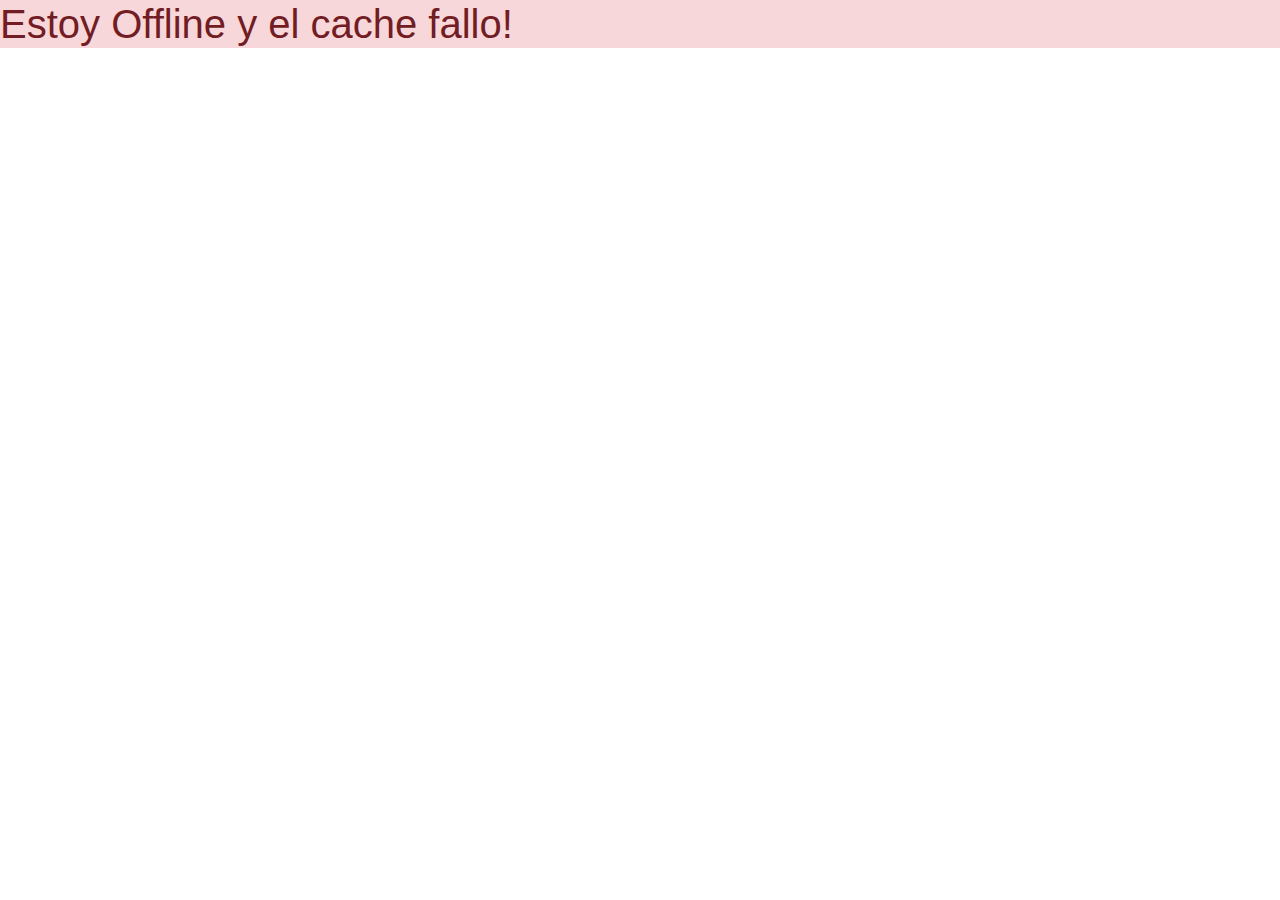
==== offline.html @ 0d0742be "first commit" ====
<!doctype html>
<html lang="en">
  <head>
    <!-- Required meta tags -->
    <meta charset="utf-8">
    <meta name="viewport" content="width=device-width, initial-scale=1, shrink-to-fit=no">

    <!-- Bootstrap CSS -->
    <link rel="stylesheet" href="https://maxcdn.bootstrapcdn.com/bootstrap/4.0.0/css/bootstrap.min.css" integrity="sha384-Gn5384xqQ1aoWXA+058RXPxPg6fy4IWvTNh0E263XmFcJlSAwiGgFAW/dAiS6JXm" crossorigin="anonymous">

    <title>Hello, world!</title>
  </head>
  <body>
    <h1 class="alert-danger">Estoy Offline y el cache fallo!</h1>

    <script src="js/register-sw.js"></script>
    <!-- Optional JavaScript -->
    <!-- jQuery first, then Popper.js, then Bootstrap JS -->
    <script src="https://code.jquery.com/jquery-3.2.1.slim.min.js" integrity="sha384-KJ3o2DKtIkvYIK3UENzmM7KCkRr/rE9/Qpg6aAZGJwFDMVNA/GpGFF93hXpG5KkN" crossorigin="anonymous"></script>
    <script src="https://cdnjs.cloudflare.com/ajax/libs/popper.js/1.12.9/umd/popper.min.js" integrity="sha384-ApNbgh9B+Y1QKtv3Rn7W3mgPxhU9K/ScQsAP7hUibX39j7fakFPskvXusvfa0b4Q" crossorigin="anonymous"></script>
    <script src="https://maxcdn.bootstrapcdn.com/bootstrap/4.0.0/js/bootstrap.min.js" integrity="sha384-JZR6Spejh4U02d8jOt6vLEHfe/JQGiRRSQQxSfFWpi1MquVdAyjUar5+76PVCmYl" crossorigin="anonymous"></script>
  </body>
</html>
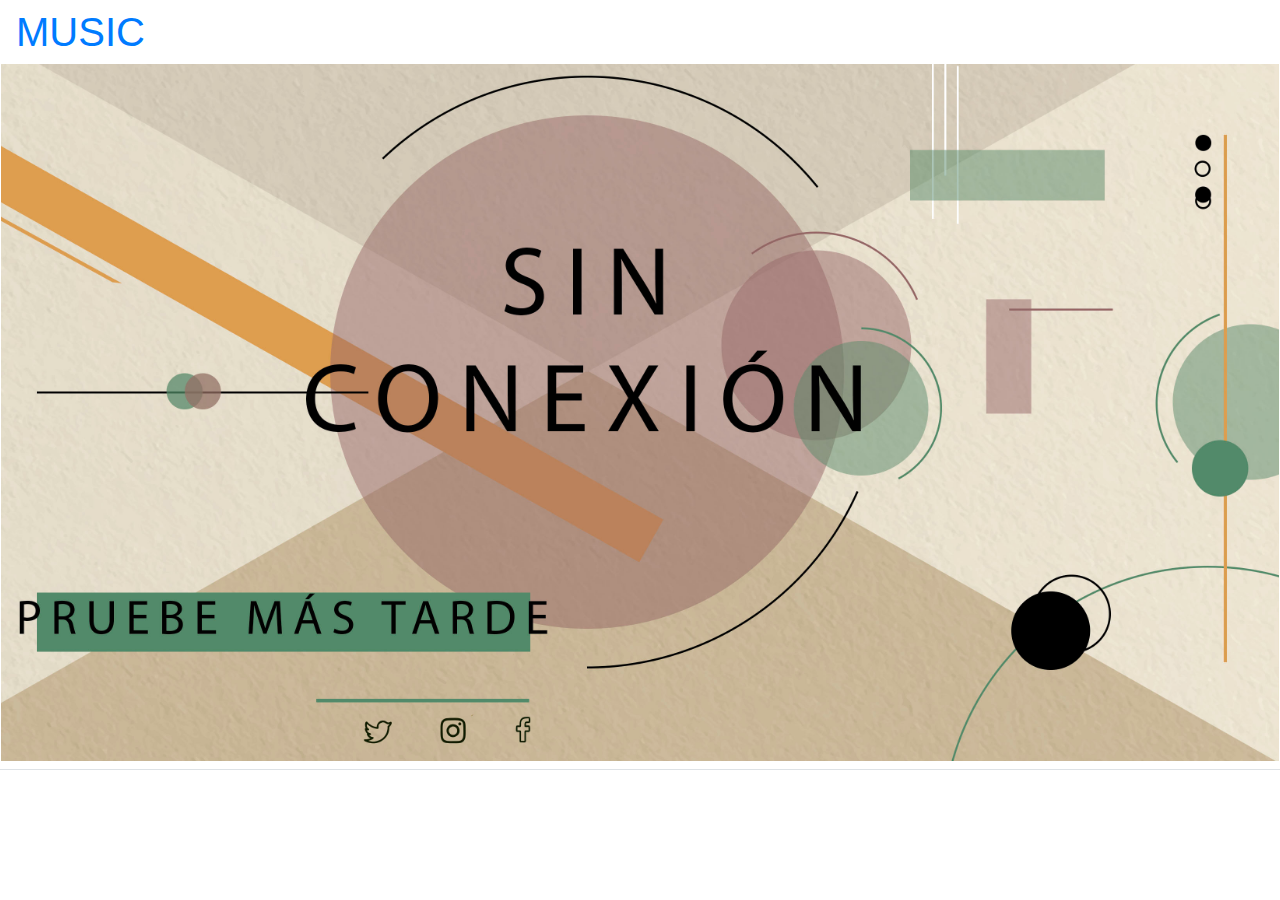
==== commit 4354a234: "commit-23-6" ====
--- a/offline.html
+++ b/offline.html
@@ -8,10 +8,35 @@
     <!-- Bootstrap CSS -->
     <link rel="stylesheet" href="https://maxcdn.bootstrapcdn.com/bootstrap/4.0.0/css/bootstrap.min.css" integrity="sha384-Gn5384xqQ1aoWXA+058RXPxPg6fy4IWvTNh0E263XmFcJlSAwiGgFAW/dAiS6JXm" crossorigin="anonymous">
 
-    <title>Hello, world!</title>
+    <title>Eugenia Mata - Offline</title>
   </head>
   <body>
-    <h1 class="alert-danger">Estoy Offline y el cache fallo!</h1>
+
+  
+  
+    <div id="cuatro" data-role="page" class="container-fluid"> 
+   <header class="row border-bottom mb-3 py-2 px-3">
+    <a href="#uno"><h1>MUSIC</h1></a>
+
+  
+        <div class="row">
+            <div>
+               
+                <div >
+                    
+                        <img class="d-block w-100" src="items/offline.jpg" alt="Musica - guitarra">
+                 
+                    
+                </div>
+
+                
+            </div>
+        </div>
+</header>
+
+
+ 
+
 
     <script src="js/register-sw.js"></script>
     <!-- Optional JavaScript -->
